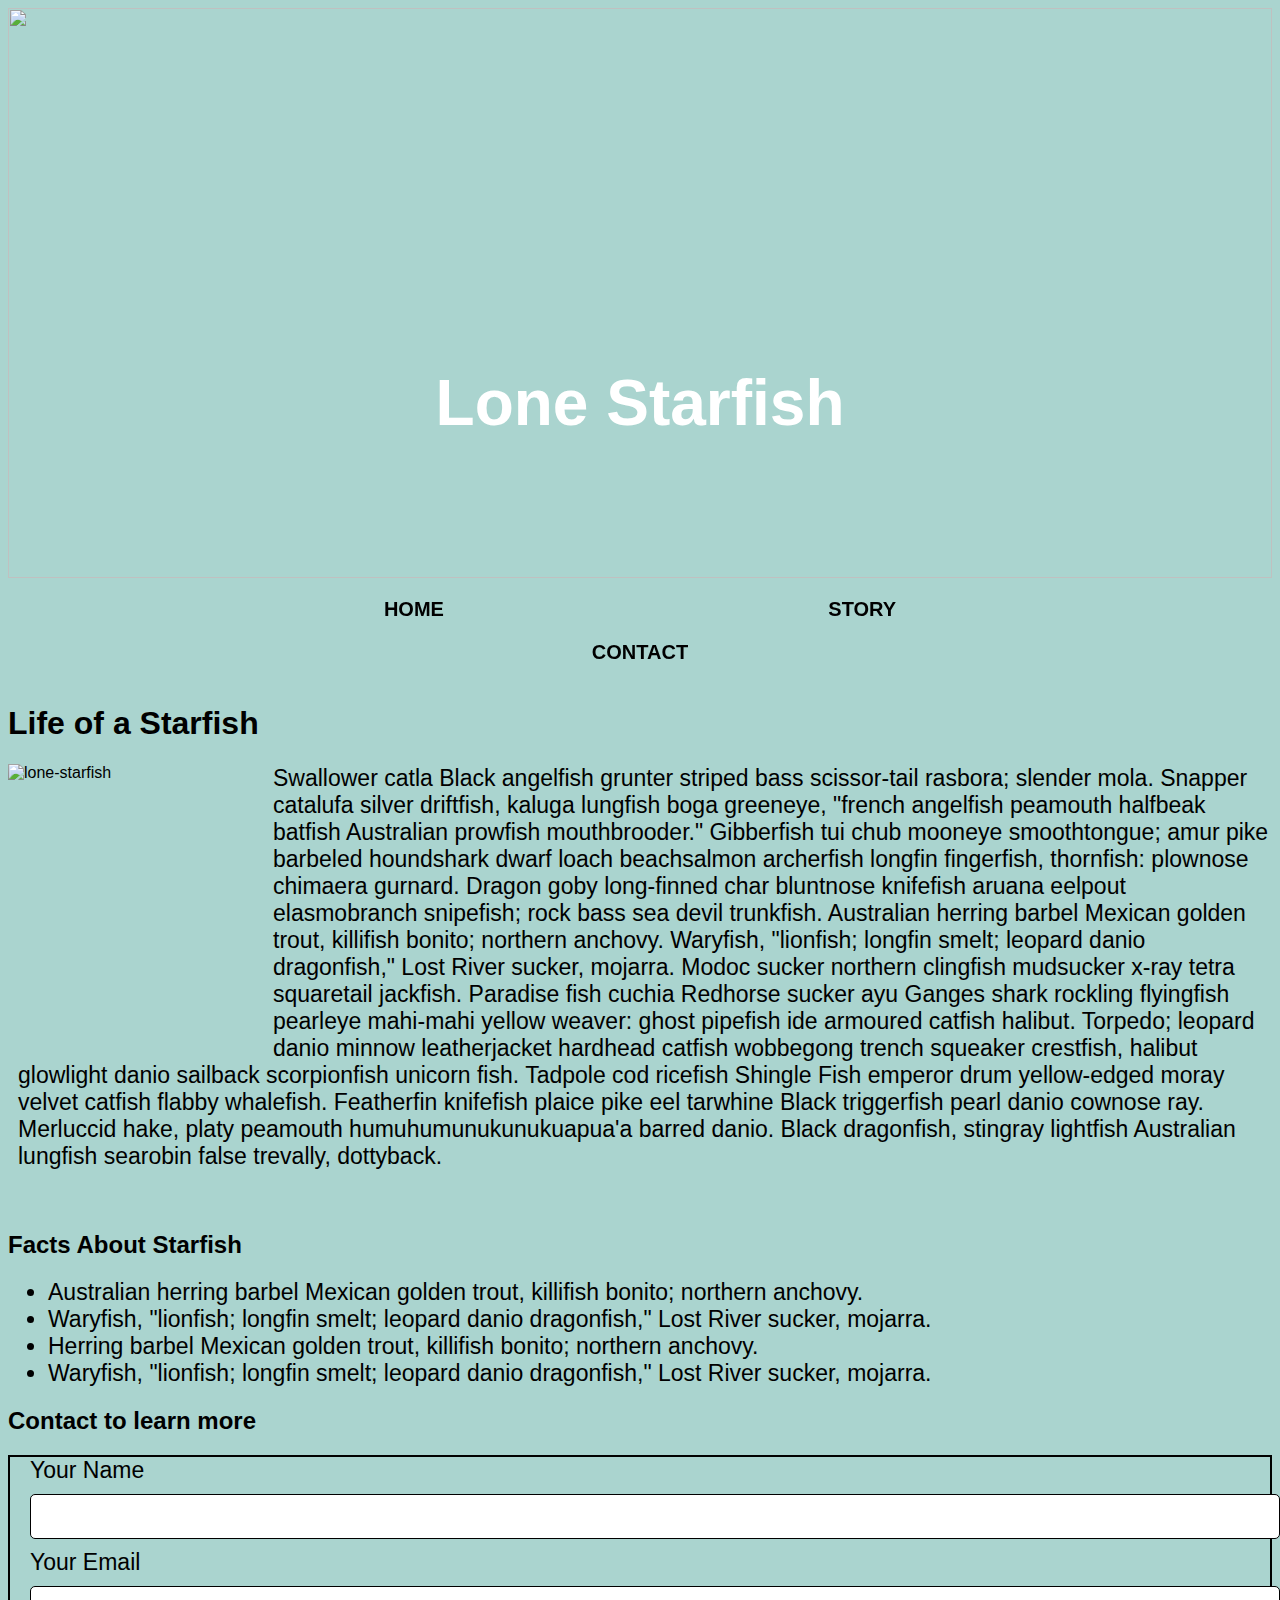
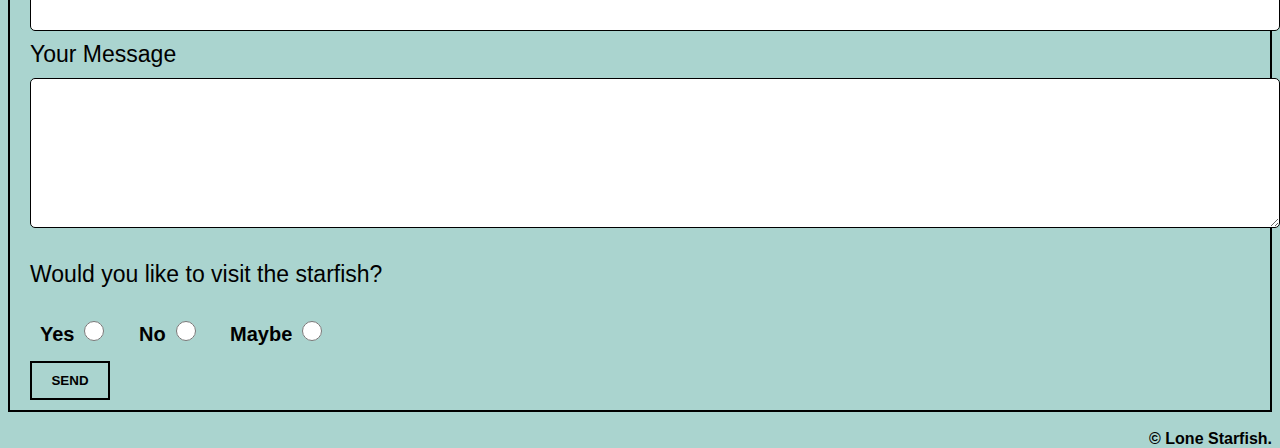
==== midterm/index.html @ da5e7d7a "adds images and creates midterm files" ====
<!DOCTYPE html>
<html lang="en">

<head>
	<meta charset="UTF-8">
	<meta http-equiv="X-UA-Compatible" content="IE=edge">
	<meta name="viewport" content="width=device-width, initial-scale=1.0">
	<title>Lone Starfish</title>
	<link rel="stylesheet" href="index.css">
</head>

<body>
	<header>
		<div class="banner">
			<img src="/ofoe0002.github.io/midterm/image/lone-starfish-wide.jpg">
			<h1>Lone Starfish</h1>
		</div>
		<nav>
			<a href="#" id="one">HOME</a>
			<a href="#" id="two">STORY</a>
			<a href="#" id="three">CONTACT</a>
		</nav>
	</header>
	<h1>Life of a Starfish</h1>
<img src="/ofoe0002.github.io/midterm/image/lone-starfish.jpg" id="starfish" alt="lone-starfish">
	<p>Swallower catla Black angelfish grunter striped bass scissor-tail rasbora; slender mola. Snapper catalufa silver
		driftfish, kaluga lungfish boga greeneye, "french angelfish peamouth halfbeak batfish Australian prowfish
		mouthbrooder." Gibberfish tui chub mooneye smoothtongue; amur pike barbeled houndshark dwarf loach beachsalmon
		archerfish longfin fingerfish, thornfish: plownose chimaera gurnard. Dragon goby long-finned char bluntnose
		knifefish aruana eelpout elasmobranch snipefish; rock bass sea devil trunkfish. Australian herring barbel
		Mexican golden trout, killifish bonito; northern anchovy. Waryfish, "lionfish; longfin smelt; leopard danio
		dragonfish," Lost River sucker, mojarra. Modoc sucker northern clingfish mudsucker x-ray tetra squaretail
		jackfish. Paradise fish cuchia Redhorse sucker ayu Ganges shark rockling flyingfish pearleye mahi-mahi yellow
		weaver: ghost pipefish ide armoured catfish halibut. Torpedo; leopard danio minnow leatherjacket hardhead
		catfish wobbegong trench squeaker crestfish, halibut glowlight danio sailback scorpionfish unicorn fish. Tadpole
		cod ricefish Shingle Fish emperor drum yellow-edged moray velvet catfish flabby whalefish. Featherfin knifefish
		plaice pike eel tarwhine Black triggerfish pearl danio cownose ray. Merluccid hake, platy peamouth
		humuhumunukunukuapua'a barred danio. Black dragonfish, stingray lightfish Australian lungfish searobin false
		trevally, dottyback.</p><br>


		<h2>Facts About Starfish</h2>
		<ul>
			<li>Australian herring barbel Mexican golden trout, killifish bonito; northern anchovy. </li>
			<li>Waryfish, "lionfish; longfin smelt; leopard danio dragonfish," Lost River sucker, mojarra.</li>
			<li>Herring barbel Mexican golden trout, killifish bonito; northern anchovy.</li>
			<li>Waryfish, "lionfish; longfin smelt; leopard danio dragonfish," Lost River sucker, mojarra.</li>
		</ul>


		<h2>Contact to learn more</h2>
		<div class="form">
			<form action="#" method="post">
				<label for="name" id="label">Your Name</label>
				<input type="text" id="name" name="name" required>
		
				<label for="email"id="label">Your Email</label>
				<input type="email" id="email" name="email" required>
		
				<label for="message"id="label">Your Message</label>
				<textarea id="message" name="message" required></textarea>
			
<p>Would you like to visit the starfish?</p>
<div>
	<label id="radio">Yes<input type="radio" name="choice" value="yes"></label>
	<label id="radio">No<input type="radio" name="choice" value="no"></label>
	<label id="radio">Maybe<input type="radio" name="choice" value="maybe"></label>
</div>

			<button type="submit">SEND</button>
		</form>
</div>
</body>
<br>
<footer>
	© Lone Starfish.
</footer>
</html>
---- midterm/index.css ----
* {
    font-family: Arial, Helvetica, sans-serif;
}


body {
    height: 1900px;
    background-color: #aad4cf;
}

p {
    font-size: 23px;
    margin-left: 10px;
}

.banner {
    background-size: cover;
    height: 570px;
    width: 100%;

}

.banner img {
    background-size: cover;
    height: 100%;
    width: 100%;
    position: relative;
}

nav {
    position: sticky;
    top: 0;
    left: 0;
    right: 0;
    background-color: transparent;
    padding: 10px 0;
    text-align: center;
    z-index: 1;
}

nav a {
    display: inline-block;
    color: black;
    padding: 10px;
    text-decoration: none;
    margin: 0 180px;
    font-weight: 700;
    font-size: 20px;
}

li {
    font-size: 23px;
}

.banner h1 {
    position: absolute;
    top: 40%;
    left: 50%;
    transform: translate(-50%, -50%);
    color: white;
    font-size: 4rem;
    z-index: 2;
}
#starfish {
    float: left;
    margin: 0 15px 25px 0;
    width: 250px;
    height: 250px;
}

.form {
    border:2px solid black;
}

form {
    display: flex;
    flex-direction: column;
    border: black;
    margin-left: 10px;
}

input, textarea {
    margin: 10px;
    padding: 10px;
    border: 1px solid black;
    border-radius: 5px;
    width: 1440px;
    max-width: 100%;
    box-sizing: border-box;
    font-size: 20px;
}

#label {
    margin-left: 10px;
    font-size: 23px;
}

textarea {
    height: 150px;
}

button {
    margin: 10px;
    padding: 10px 10px;
    background-color: transparent;
    color: black;
    cursor: pointer;
    border: black solid 2px;
    width: 80px;
    font-weight: 700;
}

button:hover {
    transition: 1s;
    background-color: #ffffff;
}

input[type="radio"] {
    display: inline-block;
			margin-right: 10px;
			border-radius: 50%;
			width: 20px;
			height: 20px;
        }

        #radio {
            margin-left: 20px;
            font-size: 20px;
            font-weight: 700;
        }

        footer {
            text-align: right;
            font-weight: 700;
        }
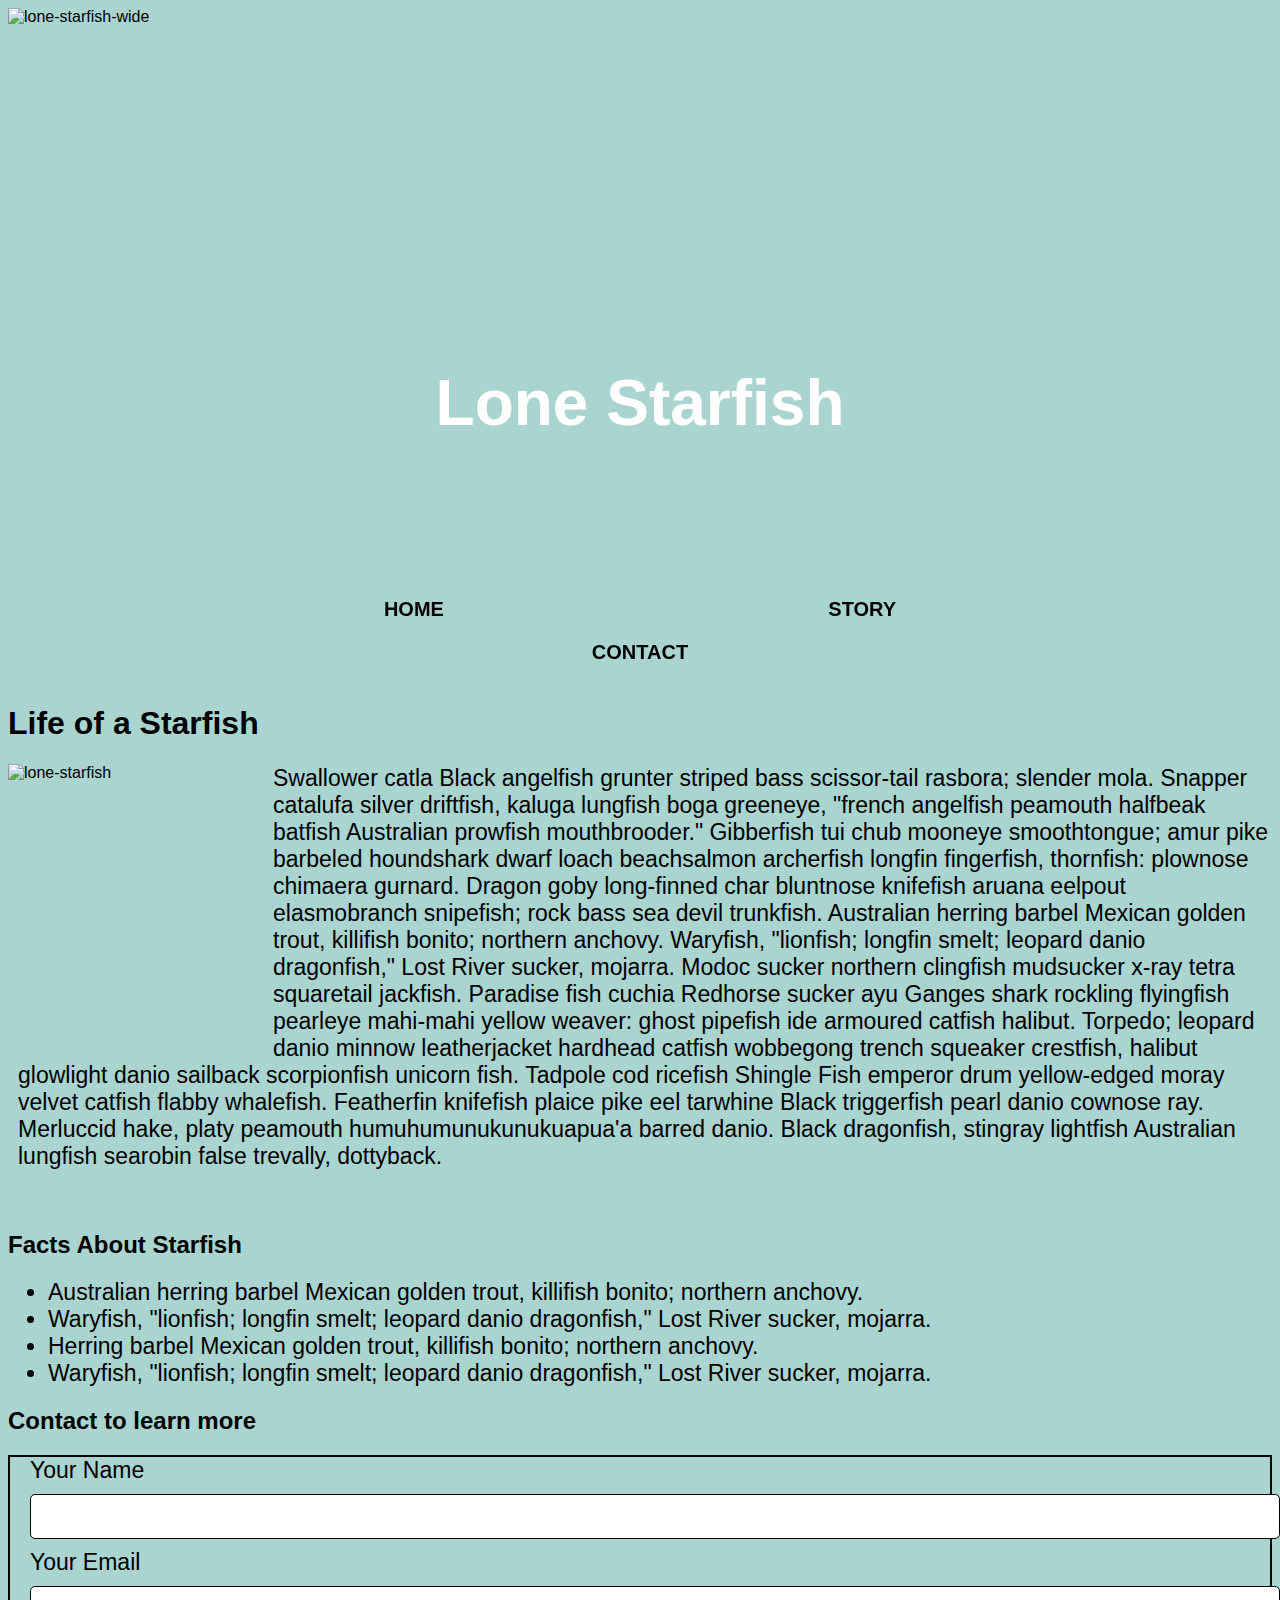
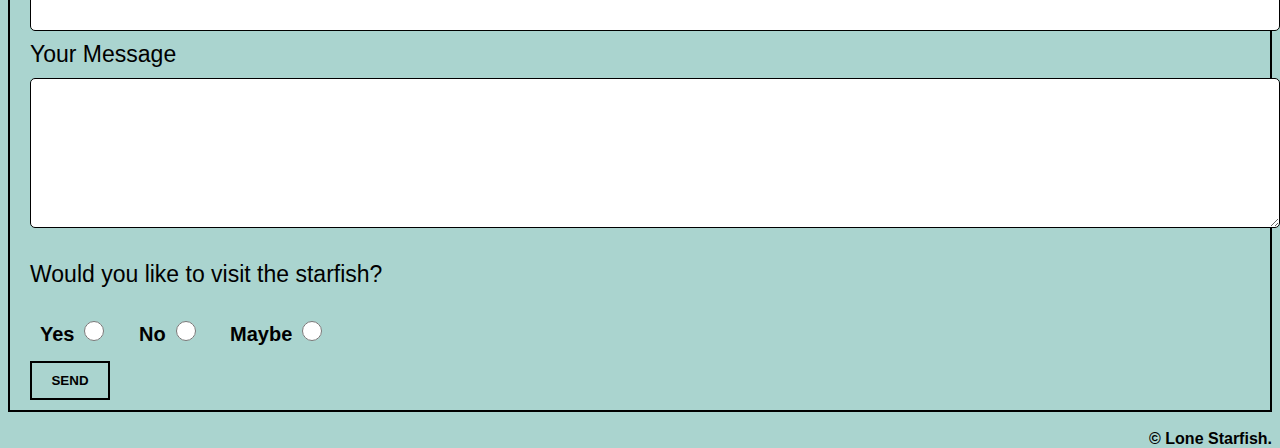
==== commit 0ddde855: "adds alt for first image" ====
--- a/midterm/index.html
+++ b/midterm/index.html
@@ -2,77 +2,78 @@
 <html lang="en">
 
 <head>
-	<meta charset="UTF-8">
-	<meta http-equiv="X-UA-Compatible" content="IE=edge">
-	<meta name="viewport" content="width=device-width, initial-scale=1.0">
-	<title>Lone Starfish</title>
-	<link rel="stylesheet" href="index.css">
+    <meta charset="UTF-8">
+    <meta http-equiv="X-UA-Compatible" content="IE=edge">
+    <meta name="viewport" content="width=device-width, initial-scale=1.0">
+    <title>Lone Starfish</title>
+    <link rel="stylesheet" href="index.css">
 </head>
 
 <body>
-	<header>
-		<div class="banner">
-			<img src="/ofoe0002.github.io/midterm/image/lone-starfish-wide.jpg">
-			<h1>Lone Starfish</h1>
-		</div>
-		<nav>
-			<a href="#" id="one">HOME</a>
-			<a href="#" id="two">STORY</a>
-			<a href="#" id="three">CONTACT</a>
-		</nav>
-	</header>
-	<h1>Life of a Starfish</h1>
-<img src="/ofoe0002.github.io/midterm/image/lone-starfish.jpg" id="starfish" alt="lone-starfish">
-	<p>Swallower catla Black angelfish grunter striped bass scissor-tail rasbora; slender mola. Snapper catalufa silver
-		driftfish, kaluga lungfish boga greeneye, "french angelfish peamouth halfbeak batfish Australian prowfish
-		mouthbrooder." Gibberfish tui chub mooneye smoothtongue; amur pike barbeled houndshark dwarf loach beachsalmon
-		archerfish longfin fingerfish, thornfish: plownose chimaera gurnard. Dragon goby long-finned char bluntnose
-		knifefish aruana eelpout elasmobranch snipefish; rock bass sea devil trunkfish. Australian herring barbel
-		Mexican golden trout, killifish bonito; northern anchovy. Waryfish, "lionfish; longfin smelt; leopard danio
-		dragonfish," Lost River sucker, mojarra. Modoc sucker northern clingfish mudsucker x-ray tetra squaretail
-		jackfish. Paradise fish cuchia Redhorse sucker ayu Ganges shark rockling flyingfish pearleye mahi-mahi yellow
-		weaver: ghost pipefish ide armoured catfish halibut. Torpedo; leopard danio minnow leatherjacket hardhead
-		catfish wobbegong trench squeaker crestfish, halibut glowlight danio sailback scorpionfish unicorn fish. Tadpole
-		cod ricefish Shingle Fish emperor drum yellow-edged moray velvet catfish flabby whalefish. Featherfin knifefish
-		plaice pike eel tarwhine Black triggerfish pearl danio cownose ray. Merluccid hake, platy peamouth
-		humuhumunukunukuapua'a barred danio. Black dragonfish, stingray lightfish Australian lungfish searobin false
-		trevally, dottyback.</p><br>
+    <header>
+        <div class="banner">
+            <img src="/ofoe0002.github.io/midterm/image/lone-starfish-wide.jpg" alt="lone-starfish-wide">
+            <h1>Lone Starfish</h1>
+        </div>
+        <nav>
+            <a href="#" id="one">HOME</a>
+            <a href="#" id="two">STORY</a>
+            <a href="#" id="three">CONTACT</a>
+        </nav>
+    </header>
+    <h1>Life of a Starfish</h1>
+    <img src="/ofoe0002.github.io/midterm/image/lone-starfish.jpg" id="starfish" alt="lone-starfish">
+    <p>Swallower catla Black angelfish grunter striped bass scissor-tail rasbora; slender mola. Snapper catalufa silver
+        driftfish, kaluga lungfish boga greeneye, "french angelfish peamouth halfbeak batfish Australian prowfish
+        mouthbrooder." Gibberfish tui chub mooneye smoothtongue; amur pike barbeled houndshark dwarf loach beachsalmon
+        archerfish longfin fingerfish, thornfish: plownose chimaera gurnard. Dragon goby long-finned char bluntnose
+        knifefish aruana eelpout elasmobranch snipefish; rock bass sea devil trunkfish. Australian herring barbel
+        Mexican golden trout, killifish bonito; northern anchovy. Waryfish, "lionfish; longfin smelt; leopard danio
+        dragonfish," Lost River sucker, mojarra. Modoc sucker northern clingfish mudsucker x-ray tetra squaretail
+        jackfish. Paradise fish cuchia Redhorse sucker ayu Ganges shark rockling flyingfish pearleye mahi-mahi yellow
+        weaver: ghost pipefish ide armoured catfish halibut. Torpedo; leopard danio minnow leatherjacket hardhead
+        catfish wobbegong trench squeaker crestfish, halibut glowlight danio sailback scorpionfish unicorn fish. Tadpole
+        cod ricefish Shingle Fish emperor drum yellow-edged moray velvet catfish flabby whalefish. Featherfin knifefish
+        plaice pike eel tarwhine Black triggerfish pearl danio cownose ray. Merluccid hake, platy peamouth
+        humuhumunukunukuapua'a barred danio. Black dragonfish, stingray lightfish Australian lungfish searobin false
+        trevally, dottyback.</p><br>
 
 
-		<h2>Facts About Starfish</h2>
-		<ul>
-			<li>Australian herring barbel Mexican golden trout, killifish bonito; northern anchovy. </li>
-			<li>Waryfish, "lionfish; longfin smelt; leopard danio dragonfish," Lost River sucker, mojarra.</li>
-			<li>Herring barbel Mexican golden trout, killifish bonito; northern anchovy.</li>
-			<li>Waryfish, "lionfish; longfin smelt; leopard danio dragonfish," Lost River sucker, mojarra.</li>
-		</ul>
+    <h2>Facts About Starfish</h2>
+    <ul>
+        <li>Australian herring barbel Mexican golden trout, killifish bonito; northern anchovy. </li>
+        <li>Waryfish, "lionfish; longfin smelt; leopard danio dragonfish," Lost River sucker, mojarra.</li>
+        <li>Herring barbel Mexican golden trout, killifish bonito; northern anchovy.</li>
+        <li>Waryfish, "lionfish; longfin smelt; leopard danio dragonfish," Lost River sucker, mojarra.</li>
+    </ul>
 
 
-		<h2>Contact to learn more</h2>
-		<div class="form">
-			<form action="#" method="post">
-				<label for="name" id="label">Your Name</label>
-				<input type="text" id="name" name="name" required>
-		
-				<label for="email"id="label">Your Email</label>
-				<input type="email" id="email" name="email" required>
-		
-				<label for="message"id="label">Your Message</label>
-				<textarea id="message" name="message" required></textarea>
-			
-<p>Would you like to visit the starfish?</p>
-<div>
-	<label id="radio">Yes<input type="radio" name="choice" value="yes"></label>
-	<label id="radio">No<input type="radio" name="choice" value="no"></label>
-	<label id="radio">Maybe<input type="radio" name="choice" value="maybe"></label>
-</div>
+    <h2>Contact to learn more</h2>
+    <div class="form">
+        <form action="#" method="post">
+            <label for="name" id="label">Your Name</label>
+            <input type="text" id="name" name="name" required>
 
-			<button type="submit">SEND</button>
-		</form>
-</div>
+            <label for="email" id="label">Your Email</label>
+            <input type="email" id="email" name="email" required>
+
+            <label for="message" id="label">Your Message</label>
+            <textarea id="message" name="message" required></textarea>
+
+            <p>Would you like to visit the starfish?</p>
+            <div>
+                <label id="radio">Yes<input type="radio" name="choice" value="yes"></label>
+                <label id="radio">No<input type="radio" name="choice" value="no"></label>
+                <label id="radio">Maybe<input type="radio" name="choice" value="maybe"></label>
+            </div>
+
+            <button type="submit">SEND</button>
+        </form>
+    </div>
 </body>
 <br>
 <footer>
-	© Lone Starfish.
+    © Lone Starfish.
 </footer>
+
 </html>--- a/midterm/index.css
+++ b/midterm/index.css
@@ -61,6 +61,7 @@
     font-size: 4rem;
     z-index: 2;
 }
+
 #starfish {
     float: left;
     margin: 0 15px 25px 0;
@@ -69,7 +70,7 @@
 }
 
 .form {
-    border:2px solid black;
+    border: 2px solid black;
 }
 
 form {
@@ -79,7 +80,8 @@
     margin-left: 10px;
 }
 
-input, textarea {
+input,
+textarea {
     margin: 10px;
     padding: 10px;
     border: 1px solid black;
@@ -117,19 +119,19 @@
 
 input[type="radio"] {
     display: inline-block;
-			margin-right: 10px;
-			border-radius: 50%;
-			width: 20px;
-			height: 20px;
-        }
+    margin-right: 10px;
+    border-radius: 50%;
+    width: 20px;
+    height: 20px;
+}
 
-        #radio {
-            margin-left: 20px;
-            font-size: 20px;
-            font-weight: 700;
-        }
+#radio {
+    margin-left: 20px;
+    font-size: 20px;
+    font-weight: 700;
+}
 
-        footer {
-            text-align: right;
-            font-weight: 700;
-        }+footer {
+    text-align: right;
+    font-weight: 700;
+}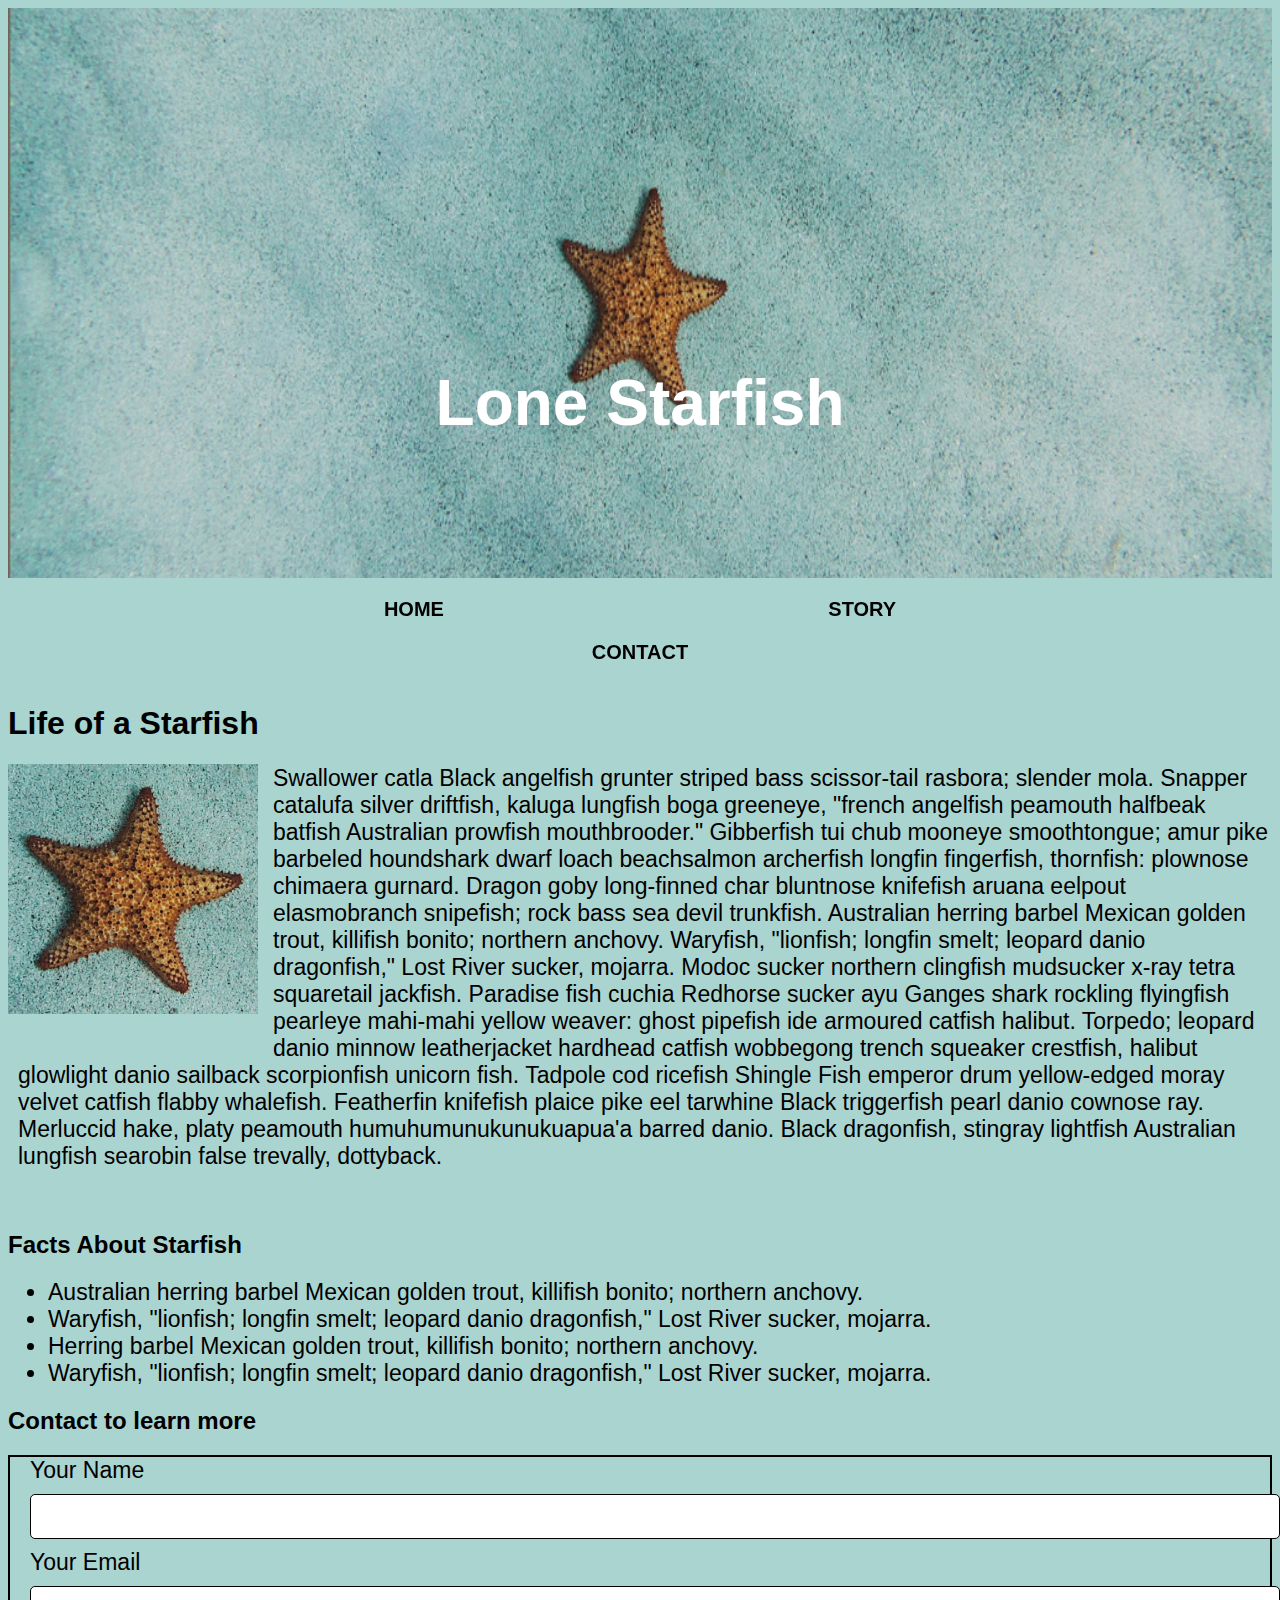
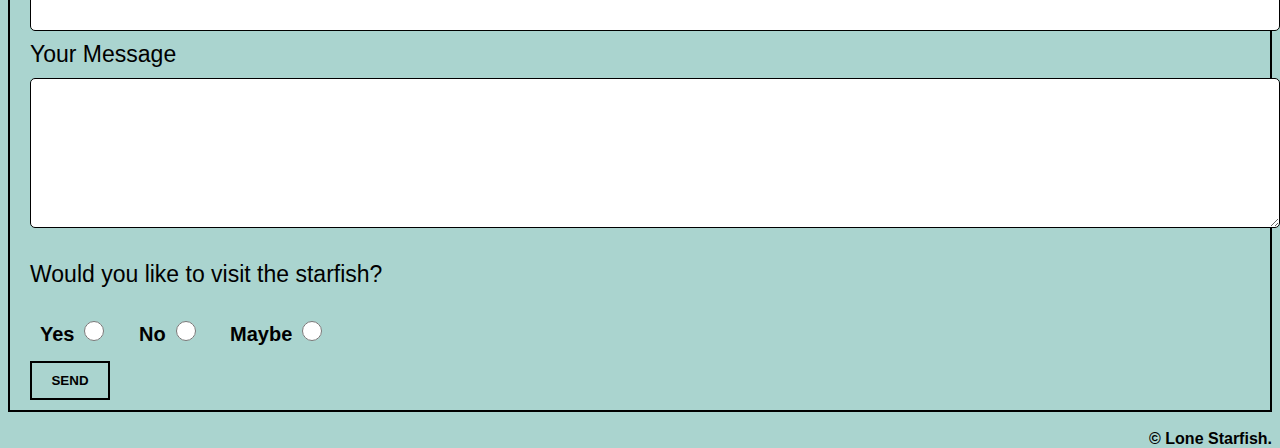
==== commit 62722b1e: "changes links for image sources" ====
--- a/midterm/index.html
+++ b/midterm/index.html
@@ -12,7 +12,7 @@
 <body>
     <header>
         <div class="banner">
-            <img src="/ofoe0002.github.io/midterm/image/lone-starfish-wide.jpg" alt="lone-starfish-wide">
+            <img src="/midterm/image/lone-starfish-wide.jpg" alt="lone-starfish-wide">
             <h1>Lone Starfish</h1>
         </div>
         <nav>
@@ -22,7 +22,7 @@
         </nav>
     </header>
     <h1>Life of a Starfish</h1>
-    <img src="/ofoe0002.github.io/midterm/image/lone-starfish.jpg" id="starfish" alt="lone-starfish">
+    <img src="/midterm/image/lone-starfish.jpg" id="starfish" alt="lone-starfish">
     <p>Swallower catla Black angelfish grunter striped bass scissor-tail rasbora; slender mola. Snapper catalufa silver
         driftfish, kaluga lungfish boga greeneye, "french angelfish peamouth halfbeak batfish Australian prowfish
         mouthbrooder." Gibberfish tui chub mooneye smoothtongue; amur pike barbeled houndshark dwarf loach beachsalmon
